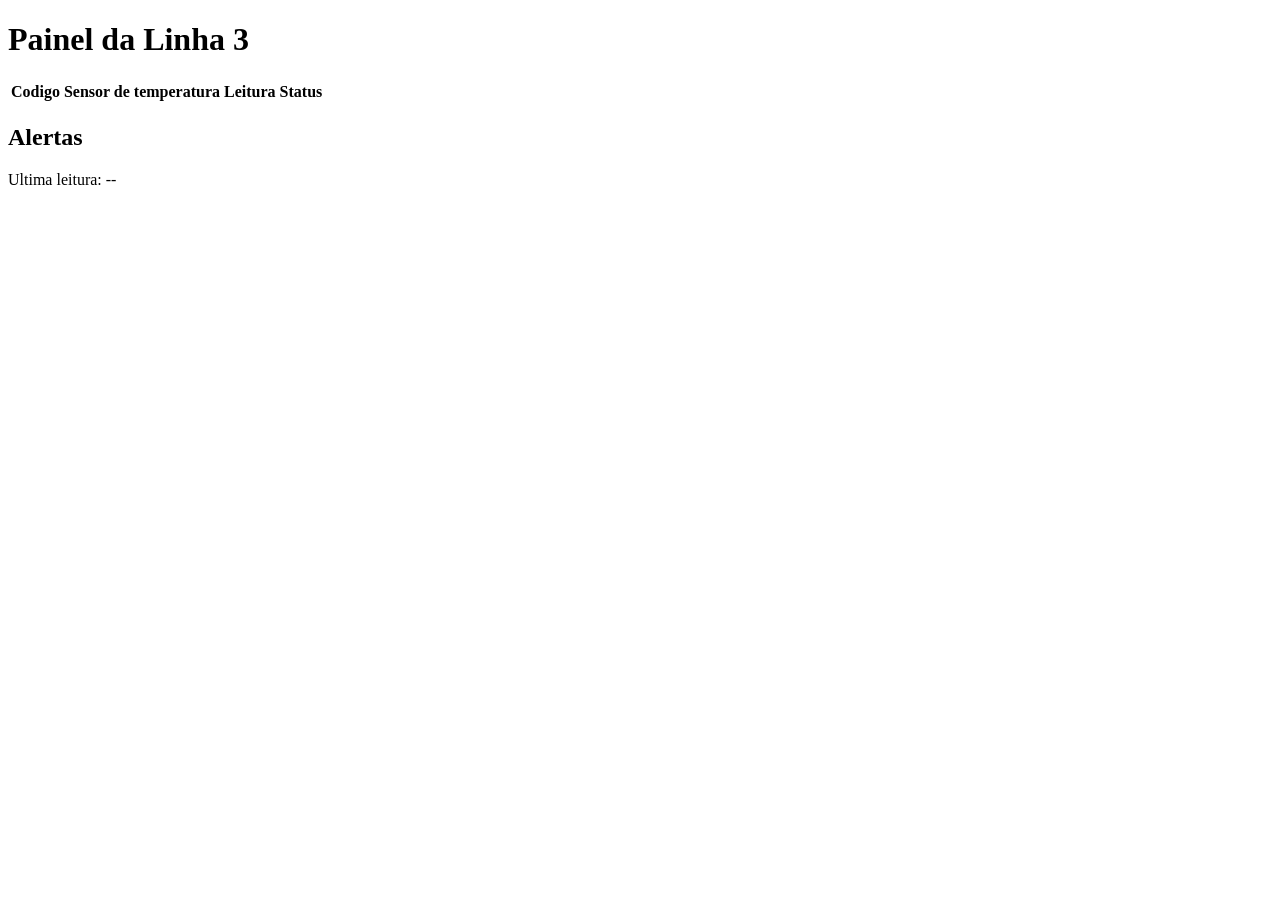
==== index.html @ b532176f "Fix typo in temperature sensor header" ====
<!DOCTYPE html>
<html lang="pt-br">
  <head>
    <meta charset="utf-8">
    <title>TechInova | Painel da Linha 3</title>
    <link rel="stylesheet" href="css/style.css">
  </head>
  <body>
    <header>
      <h1>Painel da Linha 3</h1>
    </header>

    <main>
      <table id="sensores">
        <thead>
          <tr>
            <th>Codigo</th>
            <th>Sensor de temperatura</th>
            <th>Leitura</th>
            <th>Status</th>
          </tr>
        </thead>
        <tbody>
        </tbody>
      </table>
    </main>

    <section id="alertas">
      <h2>Alertas</h2>
      <ul id="lista-alertas"></ul>
    </section>

    <footer>
      <p>Ultima leitura: <span id="atualizado">--</span></p>
    </footer>
    <script src="js/painel.js"></script>
  </body>
</html>
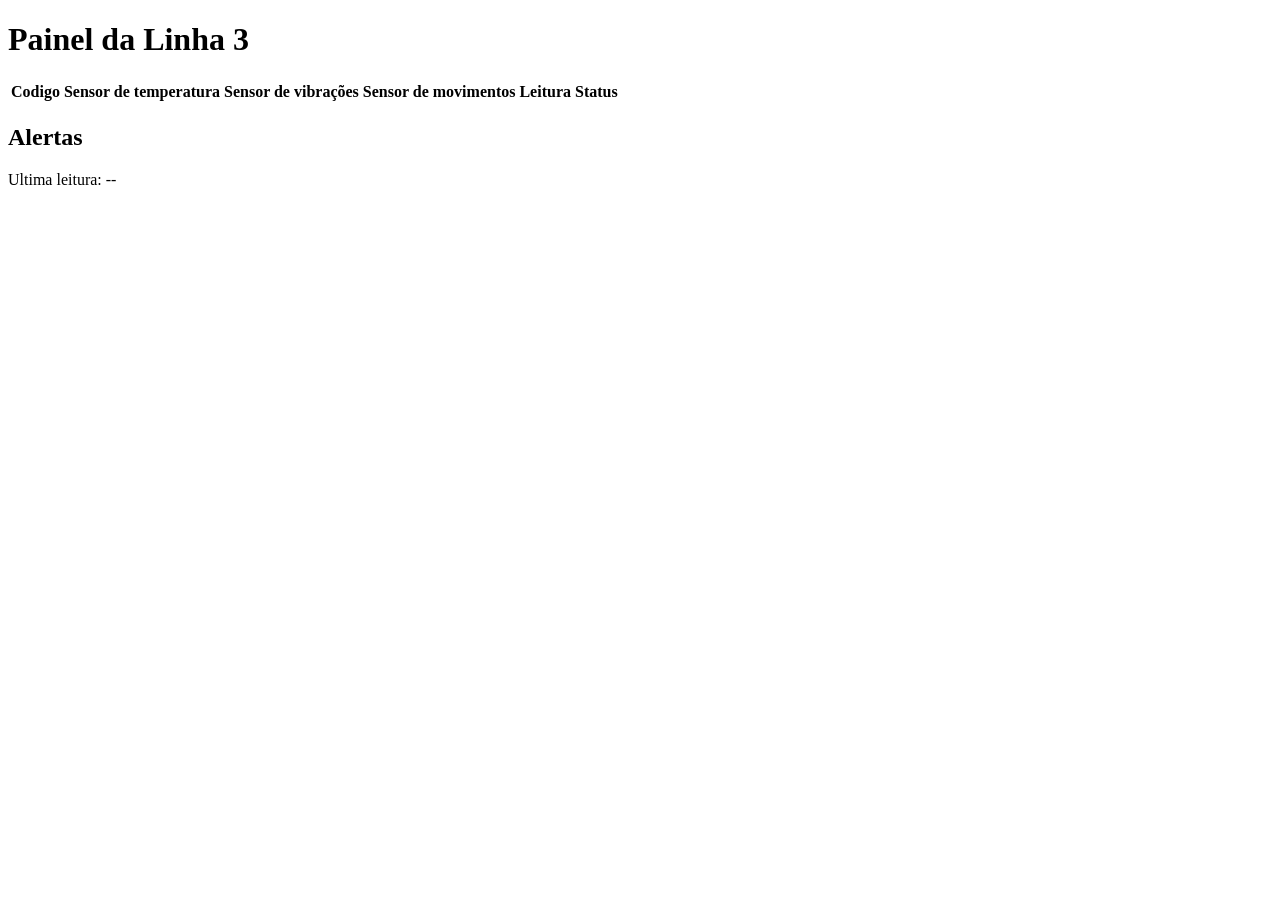
==== commit 1c7fee1c: "Update index.html" ====
--- a/index.html
+++ b/index.html
@@ -16,6 +16,8 @@
           <tr>
             <th>Codigo</th>
             <th>Sensor de temperatura</th>
+            <th>Sensor de vibrações</th>
+            <th>Sensor de movimentos</th>
             <th>Leitura</th>
             <th>Status</th>
           </tr>
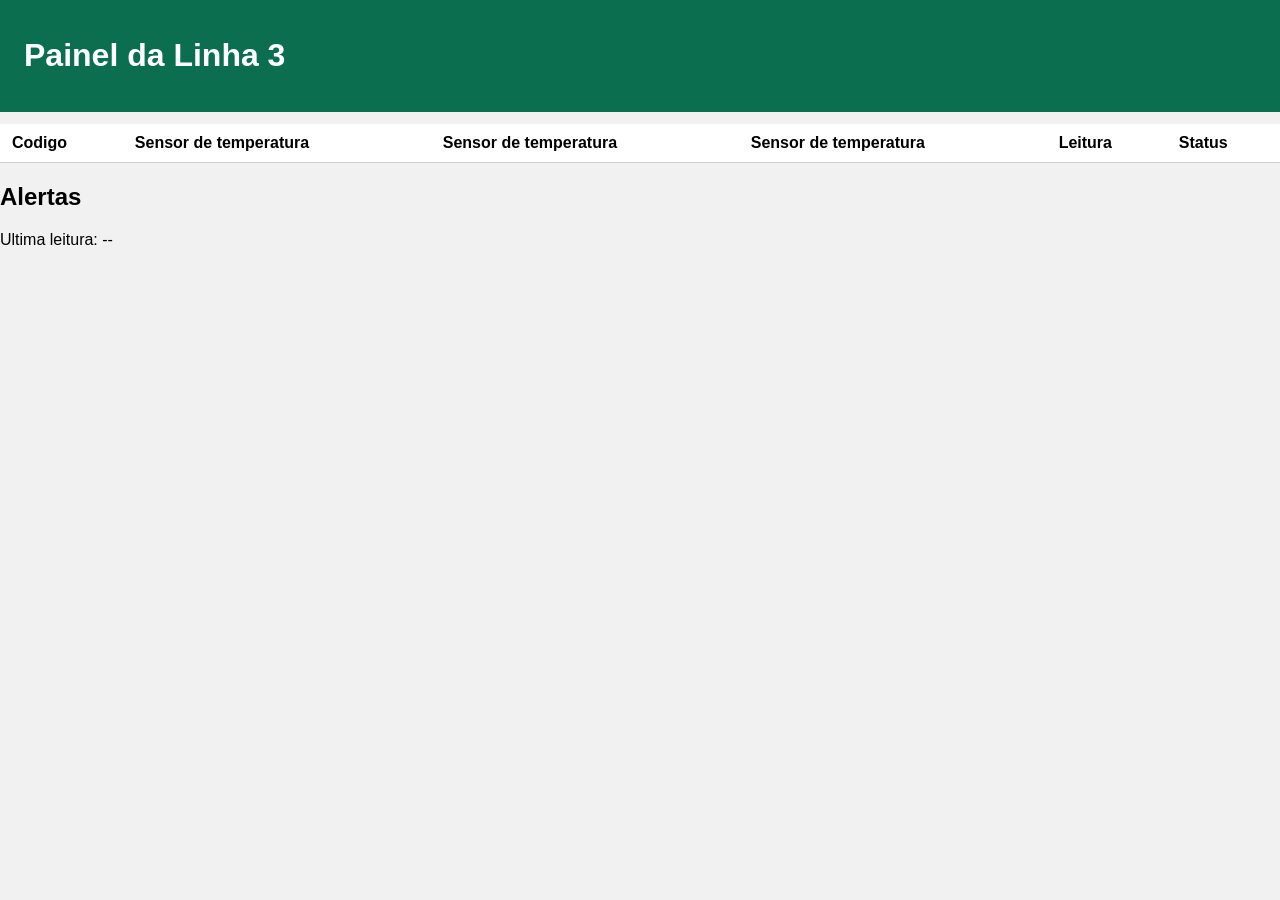
==== commit 9bd59fc4: "Fix duplicate header for temperature sensor in index.html" ====
--- a/index.html
+++ b/index.html
@@ -16,8 +16,8 @@
           <tr>
             <th>Codigo</th>
             <th>Sensor de temperatura</th>
-            <th>Sensor de vibrações</th>
-            <th>Sensor de movimentos</th>
+            <th>Sensor de temperatura</th>
+            <th>Sensor de temperatura</th>
             <th>Leitura</th>
             <th>Status</th>
           </tr>
--- a/css/style.css
+++ b/css/style.css
@@ -0,0 +1,29 @@
+body {
+  font-family: Arial, Helvetica, sans-serif;
+  margin: 0;
+  background: #f1f1f1;
+}
+
+header {
+  background: #0B6E4F;
+  color: #ffffff;
+  padding: 16px 24px;
+  display: flex;
+  align-items: center;
+}
+
+table {
+  width: 100%;
+  border-collapse: collapse;
+  background: #ffffff;
+}
+
+th, td {
+  padding: 10px 12px;
+  text-align: left;
+  border-bottom: 1px solid #cfcfcf;
+}
+
+table {
+  margin-top: 12px;
+}
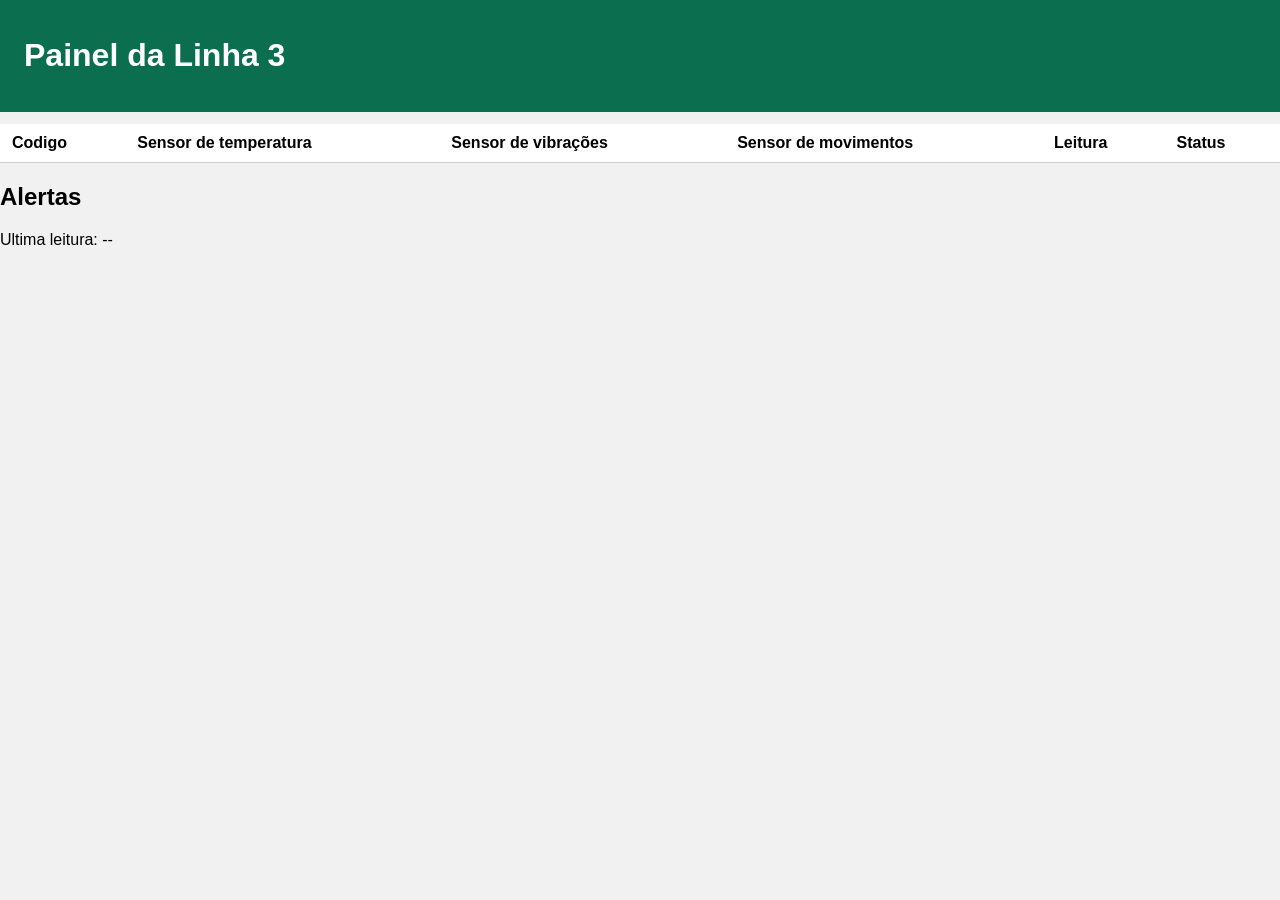
==== commit f76f2514: "Replace duplicate temperature sensor headers" ====
--- a/index.html
+++ b/index.html
@@ -16,8 +16,8 @@
           <tr>
             <th>Codigo</th>
             <th>Sensor de temperatura</th>
-            <th>Sensor de temperatura</th>
-            <th>Sensor de temperatura</th>
+            <th>Sensor de vibrações</th>
+            <th>Sensor de movimentos</th>
             <th>Leitura</th>
             <th>Status</th>
           </tr>
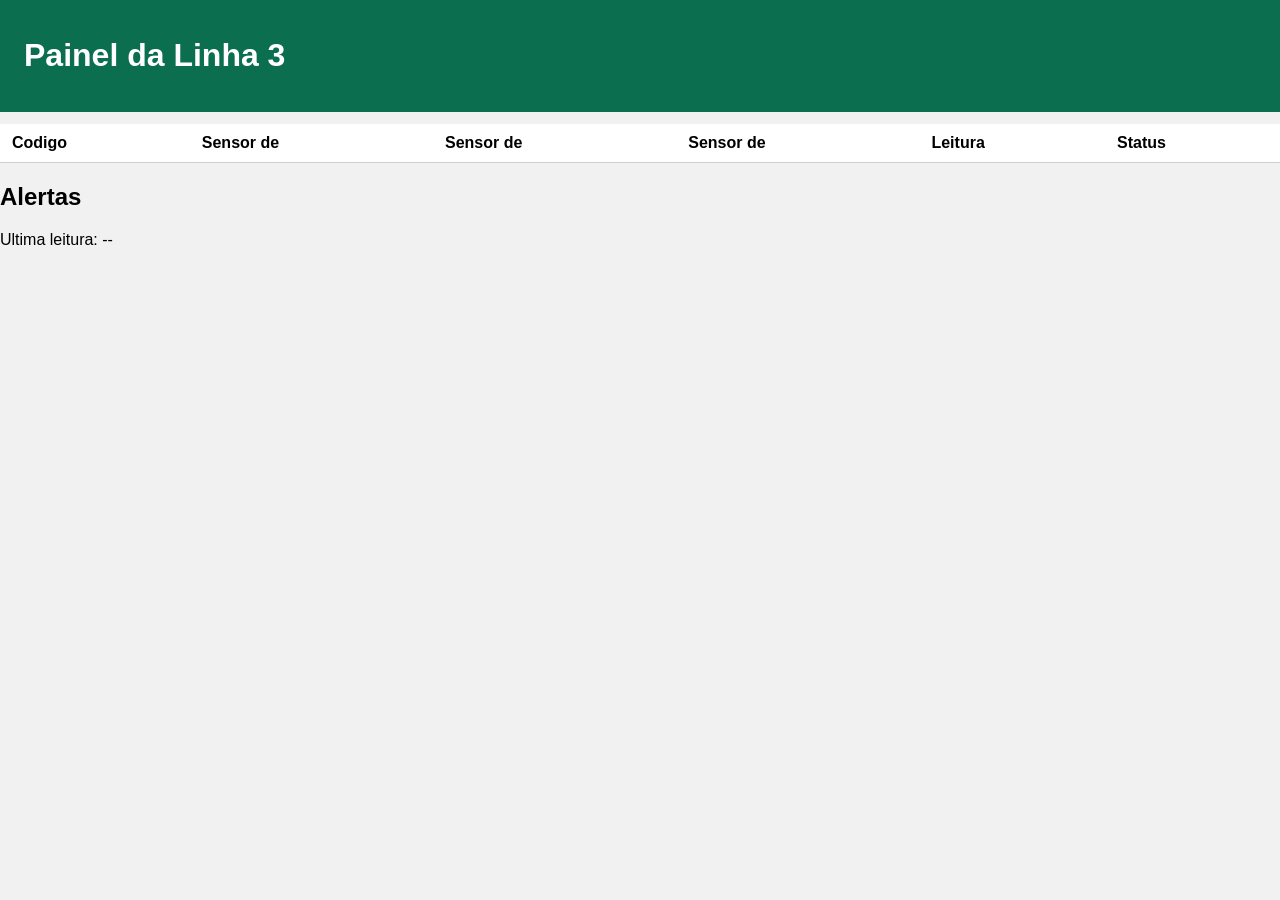
==== commit 04619aac: "Update index.html" ====
--- a/index.html
+++ b/index.html
@@ -15,9 +15,9 @@
         <thead>
           <tr>
             <th>Codigo</th>
-            <th>Sensor de temperatura</th>
-            <th>Sensor de vibrações</th>
-            <th>Sensor de movimentos</th>
+            <th>Sensor de </th>
+            <th>Sensor de </th>
+            <th>Sensor de </th>
             <th>Leitura</th>
             <th>Status</th>
           </tr>
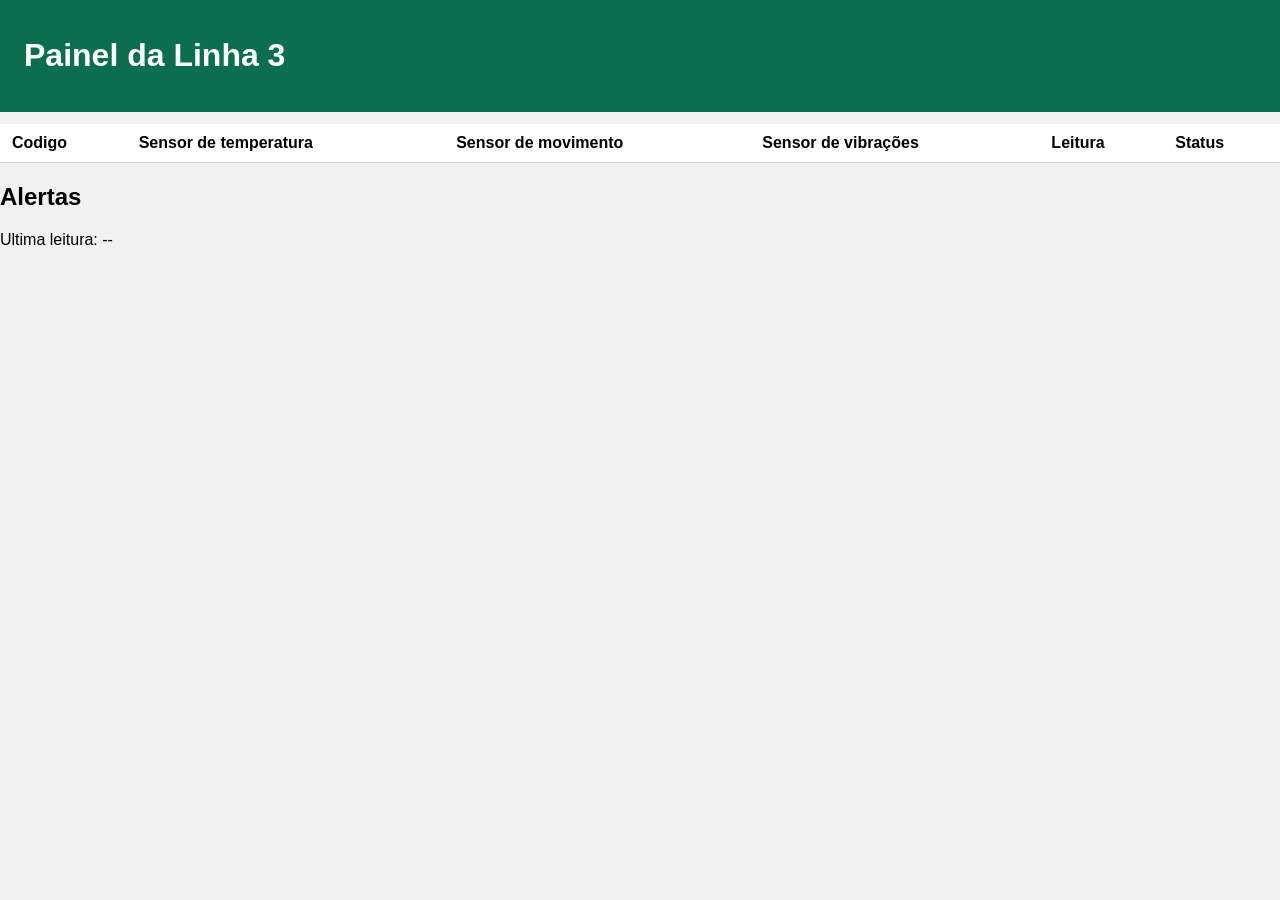
==== commit b7fc3b39: "COLOQUEI A ESPECIFICAÇÃO" ====
--- a/index.html
+++ b/index.html
@@ -15,9 +15,9 @@
         <thead>
           <tr>
             <th>Codigo</th>
-            <th>Sensor de </th>
-            <th>Sensor de </th>
-            <th>Sensor de </th>
+            <th>Sensor de temperatura</th>
+            <th>Sensor de movimento</th>
+            <th>Sensor de vibrações</th>
             <th>Leitura</th>
             <th>Status</th>
           </tr>
